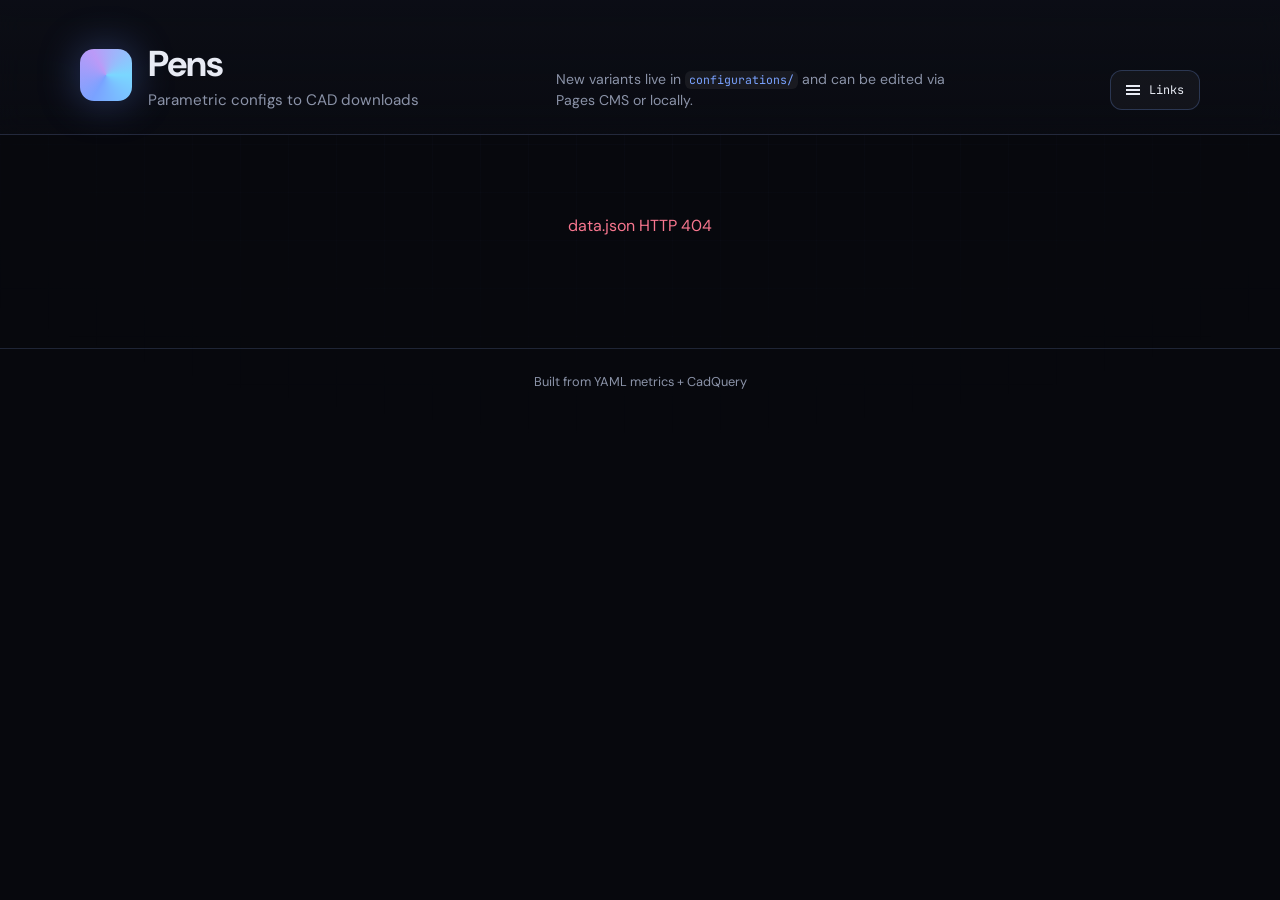
==== site/index.html @ 5d04ffdb "add links" ====
<!DOCTYPE html>
<html lang="en">
  <head>
    <meta charset="UTF-8" />
    <meta name="viewport" content="width=device-width, initial-scale=1" />
    <title>Pens Gallery</title>
    <link rel="preconnect" href="https://fonts.googleapis.com" />
    <link rel="preconnect" href="https://fonts.gstatic.com" crossorigin />
    <link
      href="https://fonts.googleapis.com/css2?family=DM+Sans:ital,opsz,wght@0,9..40,400;0,9..40,600;0,9..40,700;1,9..40,400&family=JetBrains+Mono:wght@400;500&display=swap"
      rel="stylesheet"
    />
    <link rel="stylesheet" href="./styles.css" />
  </head>
  <body>
    <div class="bg-grid" aria-hidden="true"></div>
    <header class="site-header">
      <div class="site-header__inner">
        <div class="brand">
          <span class="brand__mark" aria-hidden="true"></span>
          <div>
            <h1 class="brand__title">Pens</h1>
            <p class="brand__tag">Parametric configs to CAD downloads</p>
          </div>
        </div>
        <p class="site-header__hint">
          New variants live in <code>configurations/</code> and can be edited via Pages CMS or locally.
        </p>
        <details class="quick-links">
          <summary class="quick-links__toggle" aria-label="Open quick links">
            <span class="quick-links__icon" aria-hidden="true"></span>
            <span>Links</span>
          </summary>
          <nav class="quick-links__menu" aria-label="Quick links">
            <a
              class="quick-links__item"
              href="https://app.pagescms.org/jquintus/pens/"
              target="_blank"
              rel="noreferrer"
            >
              Admin
            </a>
            <a
              class="quick-links__item"
              href="https://github.com/jquintus/pens/actions"
              target="_blank"
              rel="noreferrer"
            >
              Actions
            </a>
          </nav>
        </details>
      </div>
    </header>

    <main class="main">
      <div id="loading" class="state state--loading">Loading gallery...</div>
      <div id="error" class="state state--error" hidden></div>
      <section id="grid" class="grid" hidden></section>
    </main>

    <div id="preview" class="preview" hidden>
      <button
        id="preview-dismiss"
        class="preview__backdrop"
        type="button"
        aria-label="Close preview"
      ></button>
      <section
        class="preview__panel"
        role="dialog"
        aria-modal="true"
        aria-labelledby="preview-title"
      >
        <div class="preview__header">
          <div>
            <p class="preview__eyebrow">Interactive preview</p>
            <h2 id="preview-title" class="preview__title"></h2>
            <p id="preview-meta" class="preview__meta"></p>
          </div>
          <button id="preview-close" class="preview__close" type="button">
            Close
          </button>
        </div>

        <div class="preview__layout">
          <div class="preview__viewer-shell">
            <div id="viewer" class="viewer" aria-live="polite"></div>
            <div id="viewer-status" class="viewer__status">Loading preview...</div>
          </div>

          <aside class="preview__sidebar">
            <p id="preview-description" class="preview__description"></p>
            <ul id="preview-metrics" class="metrics metrics--stack"></ul>
            <div id="preview-downloads" class="downloads downloads--stack"></div>
          </aside>
        </div>
      </section>
    </div>

    <footer class="site-footer">
      <span>Built from YAML metrics + CadQuery</span>
    </footer>

    <script src="./app.js" type="module"></script>
  </body>
</html>
---- site/styles.css ----
:root {
  color-scheme: dark;
  --bg0: #07080d;
  --bg1: #0e1018;
  --card: rgba(18, 22, 34, 0.72);
  --stroke: rgba(120, 140, 200, 0.22);
  --glow: rgba(99, 140, 255, 0.35);
  --text: #e8ebf4;
  --muted: #8b93a8;
  --accent: #7aa2ff;
  --accent2: #bb9af7;
  --radius: 18px;
  --font: "DM Sans", system-ui, sans-serif;
  --mono: "JetBrains Mono", ui-monospace, monospace;
}

*,
*::before,
*::after {
  box-sizing: border-box;
}

html,
body {
  margin: 0;
  min-height: 100%;
  font-family: var(--font);
  background: var(--bg0);
  color: var(--text);
}

body {
  position: relative;
  overflow-x: hidden;
}

body.is-modal-open {
  overflow: hidden;
}

.bg-grid {
  position: fixed;
  inset: 0;
  z-index: 0;
  background-image:
    linear-gradient(rgba(80, 100, 160, 0.06) 1px, transparent 1px),
    linear-gradient(90deg, rgba(80, 100, 160, 0.06) 1px, transparent 1px);
  background-size: 48px 48px;
  mask-image: radial-gradient(ellipse 80% 60% at 50% -10%, black, transparent);
  pointer-events: none;
}

.site-header,
.main,
.site-footer {
  position: relative;
  z-index: 1;
}

.site-header {
  padding: 2.5rem clamp(1.25rem, 4vw, 3rem) 1.5rem;
  border-bottom: 1px solid var(--stroke);
  backdrop-filter: blur(12px);
  background: linear-gradient(180deg, rgba(12, 14, 22, 0.92), rgba(12, 14, 22, 0.55));
}

.site-header__inner {
  max-width: 1120px;
  margin: 0 auto;
  display: flex;
  flex-wrap: wrap;
  align-items: flex-end;
  justify-content: space-between;
  gap: 1.5rem;
}

.brand {
  display: flex;
  gap: 1rem;
  align-items: center;
}

.brand__mark {
  width: 52px;
  height: 52px;
  border-radius: 14px;
  background: conic-gradient(from 210deg, var(--accent), var(--accent2), #7ad7ff, var(--accent));
  box-shadow: 0 0 40px var(--glow);
}

.brand__title {
  margin: 0;
  font-size: clamp(1.75rem, 3vw, 2.25rem);
  font-weight: 700;
  letter-spacing: -0.03em;
}

.brand__tag {
  margin: 0.2rem 0 0;
  color: var(--muted);
  font-size: 0.95rem;
}

.site-header__hint {
  margin: 0;
  max-width: 26rem;
  font-size: 0.88rem;
  color: var(--muted);
  line-height: 1.45;
}

.site-header__hint code {
  font-family: var(--mono);
  font-size: 0.82em;
  padding: 0.12em 0.35em;
  border-radius: 6px;
  background: rgba(255, 255, 255, 0.06);
  color: var(--accent);
}

.quick-links {
  position: relative;
}

.quick-links[open] {
  z-index: 3;
}

.quick-links__toggle {
  display: inline-flex;
  align-items: center;
  gap: 0.55rem;
  list-style: none;
  cursor: pointer;
  user-select: none;
  padding: 0.7rem 0.95rem;
  border-radius: 12px;
  border: 1px solid rgba(122, 162, 255, 0.24);
  background: rgba(255, 255, 255, 0.04);
  color: var(--text);
  font-family: var(--mono);
  font-size: 0.74rem;
}

.quick-links__toggle::-webkit-details-marker {
  display: none;
}

.quick-links__toggle:hover {
  border-color: rgba(122, 162, 255, 0.42);
  background: rgba(122, 162, 255, 0.1);
}

.quick-links__icon {
  position: relative;
  width: 14px;
  height: 10px;
  display: inline-block;
  border-top: 2px solid currentColor;
  border-bottom: 2px solid currentColor;
}

.quick-links__icon::before {
  content: "";
  position: absolute;
  inset: 2px 0;
  border-top: 2px solid currentColor;
}

.quick-links__menu {
  position: absolute;
  top: calc(100% + 0.55rem);
  right: 0;
  min-width: 12rem;
  display: grid;
  gap: 0.35rem;
  padding: 0.5rem;
  border-radius: 16px;
  border: 1px solid rgba(122, 162, 255, 0.2);
  background: rgba(10, 13, 22, 0.96);
  box-shadow: 0 18px 50px rgba(0, 0, 0, 0.35);
}

.quick-links__item {
  display: block;
  padding: 0.7rem 0.8rem;
  border-radius: 10px;
  color: var(--text);
  text-decoration: none;
  font-family: var(--mono);
  font-size: 0.74rem;
}

.quick-links__item:hover {
  background: rgba(122, 162, 255, 0.14);
}

.main {
  max-width: 1120px;
  margin: 0 auto;
  padding: 2rem clamp(1.25rem, 4vw, 3rem) 4rem;
}

.state {
  text-align: center;
  padding: 3rem 1rem;
  color: var(--muted);
}

.state--error {
  color: #f7768e;
}

.grid {
  display: grid;
  grid-template-columns: repeat(auto-fill, minmax(300px, 1fr));
  gap: 1.35rem;
}

.card {
  border-radius: var(--radius);
  border: 1px solid var(--stroke);
  background: var(--card);
  backdrop-filter: blur(10px);
  overflow: hidden;
  display: flex;
  flex-direction: column;
  transition:
    transform 0.2s ease,
    border-color 0.2s ease,
    box-shadow 0.25s ease;
}

.card:hover {
  transform: translateY(-3px);
  border-color: rgba(122, 162, 255, 0.45);
  box-shadow: 0 18px 50px rgba(0, 0, 0, 0.35), 0 0 0 1px rgba(122, 162, 255, 0.12);
}

.card__visual {
  aspect-ratio: 4 / 3;
  background: linear-gradient(145deg, rgba(30, 35, 55, 0.9), rgba(10, 12, 20, 0.95));
  position: relative;
}

.card__visual img {
  width: 100%;
  height: 100%;
  object-fit: cover;
  display: block;
}

.card__visual--empty {
  display: flex;
  align-items: center;
  justify-content: center;
  font-size: 0.85rem;
  color: var(--muted);
  font-family: var(--mono);
}

.card__preview-trigger {
  position: absolute;
  left: 0.85rem;
  right: 0.85rem;
  bottom: 0.85rem;
  display: inline-flex;
  justify-content: center;
  align-items: center;
  min-height: 2.35rem;
  border: 1px solid rgba(255, 255, 255, 0.12);
  border-radius: 12px;
  background: linear-gradient(180deg, rgba(9, 11, 18, 0.58), rgba(9, 11, 18, 0.78));
  backdrop-filter: blur(12px);
  color: var(--text);
  font-family: var(--mono);
  font-size: 0.72rem;
  cursor: pointer;
  transition:
    transform 0.15s ease,
    border-color 0.15s ease,
    background 0.15s ease;
}

.card__preview-trigger:hover {
  transform: translateY(-1px);
  border-color: rgba(122, 162, 255, 0.45);
  background: linear-gradient(180deg, rgba(16, 21, 36, 0.65), rgba(9, 11, 18, 0.84));
}

.card__preview-trigger:disabled {
  cursor: not-allowed;
  opacity: 0.7;
}

.card__body {
  padding: 1.1rem 1.25rem 1.25rem;
  display: flex;
  flex-direction: column;
  gap: 0.65rem;
  flex: 1;
}

.card__title {
  margin: 0;
  font-size: 1.15rem;
  font-weight: 600;
  letter-spacing: -0.02em;
}

.card__id {
  font-family: var(--mono);
  font-size: 0.75rem;
  color: var(--accent2);
  margin: 0;
}

.card__desc {
  margin: 0;
  font-size: 0.88rem;
  color: var(--muted);
  line-height: 1.45;
  flex: 1;
}

.metrics {
  display: flex;
  flex-wrap: wrap;
  gap: 0.35rem 0.5rem;
  margin: 0.25rem 0 0;
  padding: 0;
  list-style: none;
}

.metrics li {
  font-family: var(--mono);
  font-size: 0.68rem;
  padding: 0.2rem 0.45rem;
  border-radius: 6px;
  background: rgba(255, 255, 255, 0.05);
  color: #c8cfdd;
}

.metrics--stack {
  display: grid;
  gap: 0.45rem;
  margin-top: 1rem;
}

.metrics--stack li {
  font-size: 0.74rem;
  padding: 0.45rem 0.55rem;
}

.downloads {
  display: flex;
  flex-wrap: wrap;
  gap: 0.45rem;
  margin-top: 0.35rem;
}

.downloads--stack {
  margin-top: 1rem;
}

.btn {
  display: inline-flex;
  align-items: center;
  gap: 0.35rem;
  font-family: var(--mono);
  font-size: 0.72rem;
  font-weight: 500;
  text-decoration: none;
  padding: 0.45rem 0.65rem;
  border-radius: 10px;
  border: 1px solid rgba(122, 162, 255, 0.35);
  color: var(--text);
  background: rgba(122, 162, 255, 0.12);
  transition: background 0.15s ease;
}

.btn:hover {
  background: rgba(122, 162, 255, 0.22);
}

.btn--ghost {
  border-color: var(--stroke);
  background: rgba(255, 255, 255, 0.04);
  color: var(--muted);
}

.btn--ghost:hover {
  color: var(--text);
  background: rgba(255, 255, 255, 0.08);
}

.btn[disabled],
.btn[aria-disabled="true"] {
  opacity: 0.35;
  pointer-events: none;
}

.site-footer {
  padding: 1.5rem;
  text-align: center;
  font-size: 0.8rem;
  color: var(--muted);
  border-top: 1px solid var(--stroke);
}

.preview {
  position: fixed;
  inset: 0;
  z-index: 20;
  display: grid;
  place-items: center;
  padding: 1.2rem;
}

.preview[hidden] {
  display: none;
}

.preview__backdrop {
  position: absolute;
  inset: 0;
  border: 0;
  background: rgba(4, 6, 10, 0.76);
  backdrop-filter: blur(12px);
}

.preview__panel {
  position: relative;
  width: min(1180px, calc(100vw - 2.4rem));
  max-height: calc(100vh - 2.4rem);
  overflow: auto;
  border-radius: 24px;
  border: 1px solid rgba(122, 162, 255, 0.22);
  background:
    radial-gradient(circle at top left, rgba(122, 162, 255, 0.16), transparent 26%),
    linear-gradient(180deg, rgba(11, 14, 24, 0.98), rgba(8, 10, 18, 0.98));
  box-shadow: 0 36px 120px rgba(0, 0, 0, 0.55);
}

.preview__header {
  display: flex;
  align-items: flex-start;
  justify-content: space-between;
  gap: 1rem;
  padding: 1.35rem 1.35rem 0;
}

.preview__eyebrow {
  margin: 0 0 0.25rem;
  font-family: var(--mono);
  font-size: 0.72rem;
  letter-spacing: 0.08em;
  text-transform: uppercase;
  color: var(--accent);
}

.preview__title {
  margin: 0;
  font-size: clamp(1.2rem, 2vw, 1.7rem);
  letter-spacing: -0.03em;
}

.preview__meta {
  margin: 0.35rem 0 0;
  color: var(--muted);
  font-family: var(--mono);
  font-size: 0.78rem;
}

.preview__close {
  border: 1px solid var(--stroke);
  border-radius: 12px;
  padding: 0.7rem 0.9rem;
  background: rgba(255, 255, 255, 0.04);
  color: var(--text);
  font-family: var(--mono);
  cursor: pointer;
}

.preview__layout {
  display: grid;
  grid-template-columns: minmax(0, 1.9fr) minmax(280px, 0.95fr);
  gap: 1rem;
  padding: 1.1rem 1.35rem 1.35rem;
}

.preview__viewer-shell {
  position: relative;
  min-height: 520px;
  border-radius: 20px;
  overflow: hidden;
  border: 1px solid rgba(122, 162, 255, 0.16);
  background:
    radial-gradient(circle at 50% 20%, rgba(122, 162, 255, 0.2), transparent 36%),
    linear-gradient(180deg, #0c111d, #06080f);
}

.viewer {
  width: 100%;
  height: 100%;
  min-height: 520px;
}

.viewer canvas {
  width: 100%;
  height: 100%;
  display: block;
}

.viewer__status {
  position: absolute;
  inset: auto 1rem 1rem 1rem;
  padding: 0.7rem 0.85rem;
  border-radius: 12px;
  background: rgba(6, 8, 12, 0.72);
  border: 1px solid rgba(255, 255, 255, 0.08);
  color: var(--muted);
  font-family: var(--mono);
  font-size: 0.78rem;
}

.preview__sidebar {
  align-self: start;
  border-radius: 20px;
  border: 1px solid rgba(122, 162, 255, 0.12);
  background: rgba(255, 255, 255, 0.03);
  padding: 1rem;
}

.preview__description {
  margin: 0;
  color: #c8cfdd;
  line-height: 1.55;
  font-size: 0.95rem;
}

@media (max-width: 920px) {
  .preview {
    padding: 0.8rem;
  }

  .preview__panel {
    width: calc(100vw - 1.6rem);
    max-height: calc(100vh - 1.6rem);
  }

  .preview__layout {
    grid-template-columns: 1fr;
  }

  .preview__viewer-shell,
  .viewer {
    min-height: 360px;
  }
}

@media (max-width: 640px) {
  .site-header__inner {
    align-items: stretch;
  }

  .quick-links {
    justify-self: flex-start;
  }

  .quick-links__menu {
    left: 0;
    right: auto;
  }

  .preview__header {
    flex-direction: column;
    align-items: stretch;
  }

  .preview__close {
    align-self: flex-start;
  }
}
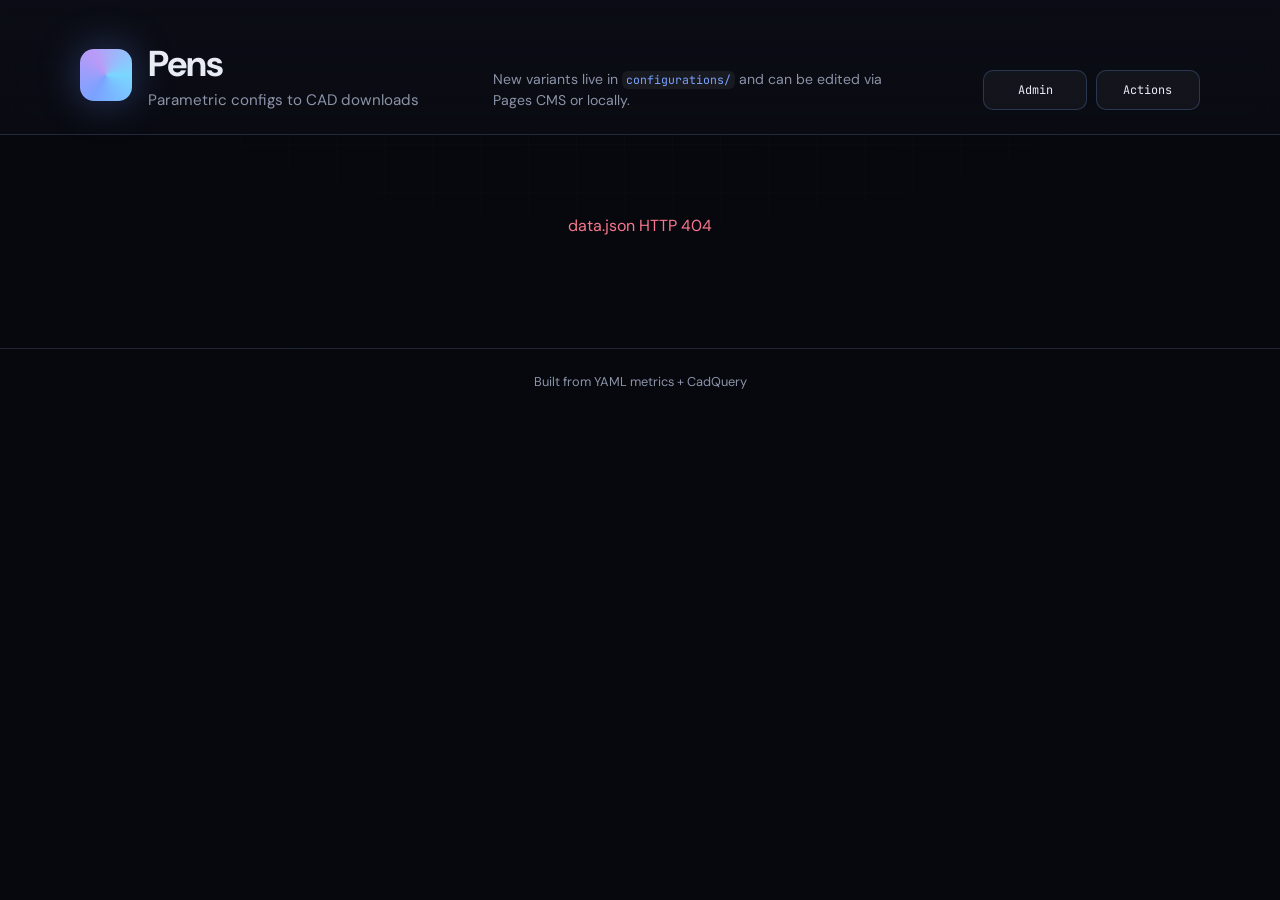
==== commit ddc5b88f: "fix admin links" ====
--- a/site/index.html
+++ b/site/index.html
@@ -26,30 +26,24 @@
         <p class="site-header__hint">
           New variants live in <code>configurations/</code> and can be edited via Pages CMS or locally.
         </p>
-        <details class="quick-links">
-          <summary class="quick-links__toggle" aria-label="Open quick links">
-            <span class="quick-links__icon" aria-hidden="true"></span>
-            <span>Links</span>
-          </summary>
-          <nav class="quick-links__menu" aria-label="Quick links">
-            <a
-              class="quick-links__item"
-              href="https://app.pagescms.org/jquintus/pens/"
-              target="_blank"
-              rel="noreferrer"
-            >
-              Admin
-            </a>
-            <a
-              class="quick-links__item"
-              href="https://github.com/jquintus/pens/actions"
-              target="_blank"
-              rel="noreferrer"
-            >
-              Actions
-            </a>
-          </nav>
-        </details>
+        <nav class="quick-links" aria-label="Quick links">
+          <a
+            class="quick-links__item"
+            href="https://app.pagescms.org/jquintus/pens/"
+            target="_blank"
+            rel="noreferrer"
+          >
+            Admin
+          </a>
+          <a
+            class="quick-links__item"
+            href="https://github.com/jquintus/pens/actions"
+            target="_blank"
+            rel="noreferrer"
+          >
+            Actions
+          </a>
+        </nav>
       </div>
     </header>
 
@@ -91,6 +85,7 @@
 
           <aside class="preview__sidebar">
             <p id="preview-description" class="preview__description"></p>
+            <div id="preview-images" class="preview-images" hidden></div>
             <ul id="preview-metrics" class="metrics metrics--stack"></ul>
             <div id="preview-downloads" class="downloads downloads--stack"></div>
           </aside>
--- a/site/styles.css
+++ b/site/styles.css
@@ -119,79 +119,29 @@
 }
 
 .quick-links {
-  position: relative;
-}
-
-.quick-links[open] {
-  z-index: 3;
-}
-
-.quick-links__toggle {
+  display: flex;
+  flex-wrap: wrap;
+  gap: 0.55rem;
+  align-items: center;
+}
+
+.quick-links__item {
   display: inline-flex;
   align-items: center;
-  gap: 0.55rem;
-  list-style: none;
-  cursor: pointer;
-  user-select: none;
-  padding: 0.7rem 0.95rem;
-  border-radius: 12px;
+  justify-content: center;
+  padding: 0.7rem 0.8rem;
+  border-radius: 10px;
   border: 1px solid rgba(122, 162, 255, 0.24);
   background: rgba(255, 255, 255, 0.04);
   color: var(--text);
+  text-decoration: none;
   font-family: var(--mono);
   font-size: 0.74rem;
-}
-
-.quick-links__toggle::-webkit-details-marker {
-  display: none;
-}
-
-.quick-links__toggle:hover {
+  min-width: 6.5rem;
+}
+
+.quick-links__item:hover {
   border-color: rgba(122, 162, 255, 0.42);
-  background: rgba(122, 162, 255, 0.1);
-}
-
-.quick-links__icon {
-  position: relative;
-  width: 14px;
-  height: 10px;
-  display: inline-block;
-  border-top: 2px solid currentColor;
-  border-bottom: 2px solid currentColor;
-}
-
-.quick-links__icon::before {
-  content: "";
-  position: absolute;
-  inset: 2px 0;
-  border-top: 2px solid currentColor;
-}
-
-.quick-links__menu {
-  position: absolute;
-  top: calc(100% + 0.55rem);
-  right: 0;
-  min-width: 12rem;
-  display: grid;
-  gap: 0.35rem;
-  padding: 0.5rem;
-  border-radius: 16px;
-  border: 1px solid rgba(122, 162, 255, 0.2);
-  background: rgba(10, 13, 22, 0.96);
-  box-shadow: 0 18px 50px rgba(0, 0, 0, 0.35);
-}
-
-.quick-links__item {
-  display: block;
-  padding: 0.7rem 0.8rem;
-  border-radius: 10px;
-  color: var(--text);
-  text-decoration: none;
-  font-family: var(--mono);
-  font-size: 0.74rem;
-}
-
-.quick-links__item:hover {
   background: rgba(122, 162, 255, 0.14);
 }
 
@@ -539,6 +489,35 @@
   font-size: 0.95rem;
 }
 
+.preview-images {
+  display: grid;
+  grid-template-columns: repeat(2, minmax(0, 1fr));
+  gap: 0.55rem;
+  margin-top: 1rem;
+}
+
+.preview-images[hidden] {
+  display: none;
+}
+
+.preview-images__item {
+  display: block;
+  aspect-ratio: 4 / 3;
+  overflow: hidden;
+  border-radius: 14px;
+  border: 1px solid rgba(122, 162, 255, 0.12);
+  background:
+    radial-gradient(circle at top, rgba(122, 162, 255, 0.16), transparent 45%),
+    rgba(255, 255, 255, 0.03);
+}
+
+.preview-images__item img {
+  width: 100%;
+  height: 100%;
+  object-fit: cover;
+  display: block;
+}
+
 @media (max-width: 920px) {
   .preview {
     padding: 0.8rem;
@@ -565,12 +544,7 @@
   }
 
   .quick-links {
-    justify-self: flex-start;
-  }
-
-  .quick-links__menu {
-    left: 0;
-    right: auto;
+    align-self: flex-start;
   }
 
   .preview__header {
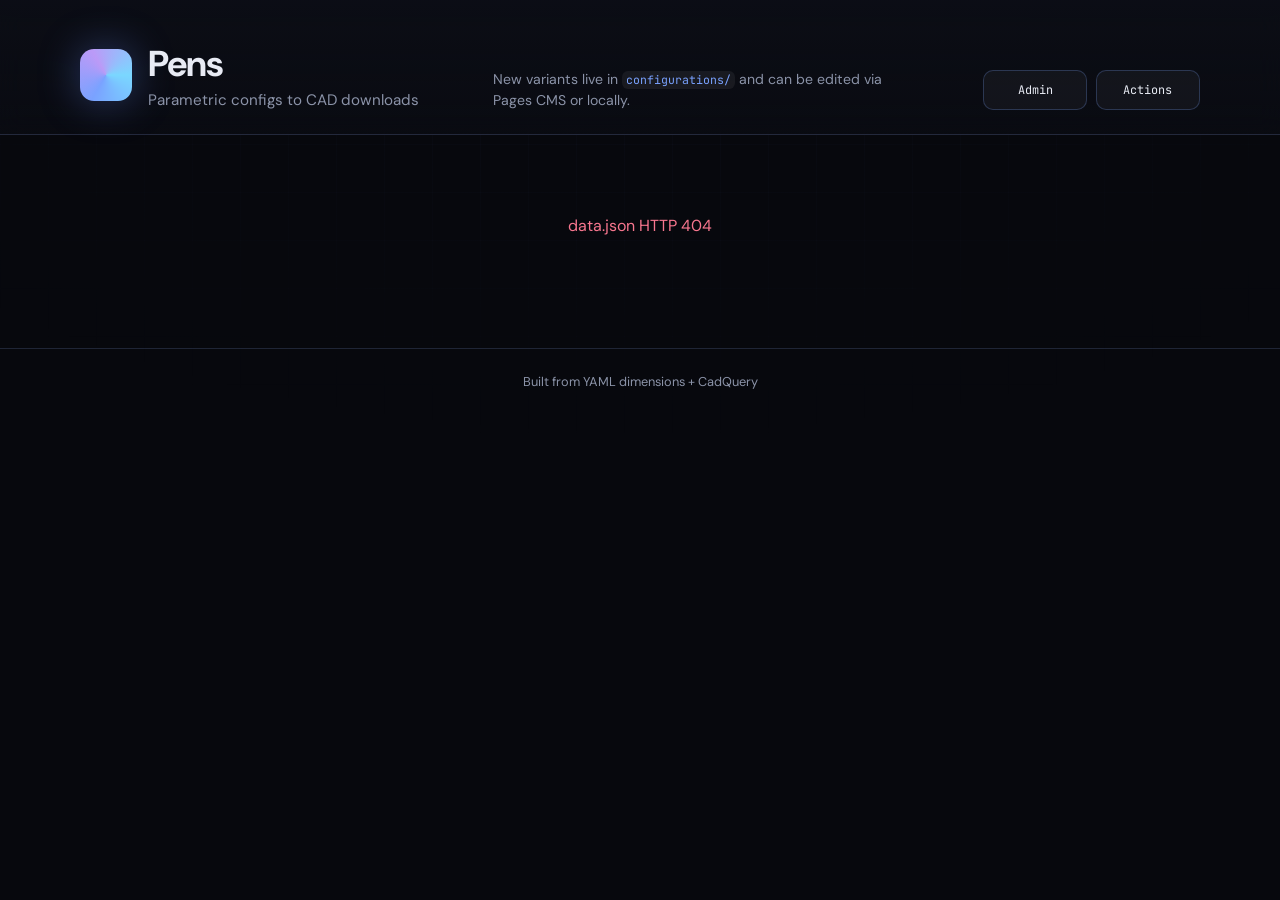
==== commit 5852abb3: "Fix the model" ====
--- a/site/index.html
+++ b/site/index.html
@@ -86,7 +86,7 @@
           <aside class="preview__sidebar">
             <p id="preview-description" class="preview__description"></p>
             <div id="preview-images" class="preview-images" hidden></div>
-            <ul id="preview-metrics" class="metrics metrics--stack"></ul>
+            <ul id="preview-dimensions" class="metrics metrics--stack"></ul>
             <div id="preview-downloads" class="downloads downloads--stack"></div>
           </aside>
         </div>
@@ -94,7 +94,7 @@
     </div>
 
     <footer class="site-footer">
-      <span>Built from YAML metrics + CadQuery</span>
+      <span>Built from YAML dimensions + CadQuery</span>
     </footer>
 
     <script src="./app.js" type="module"></script>
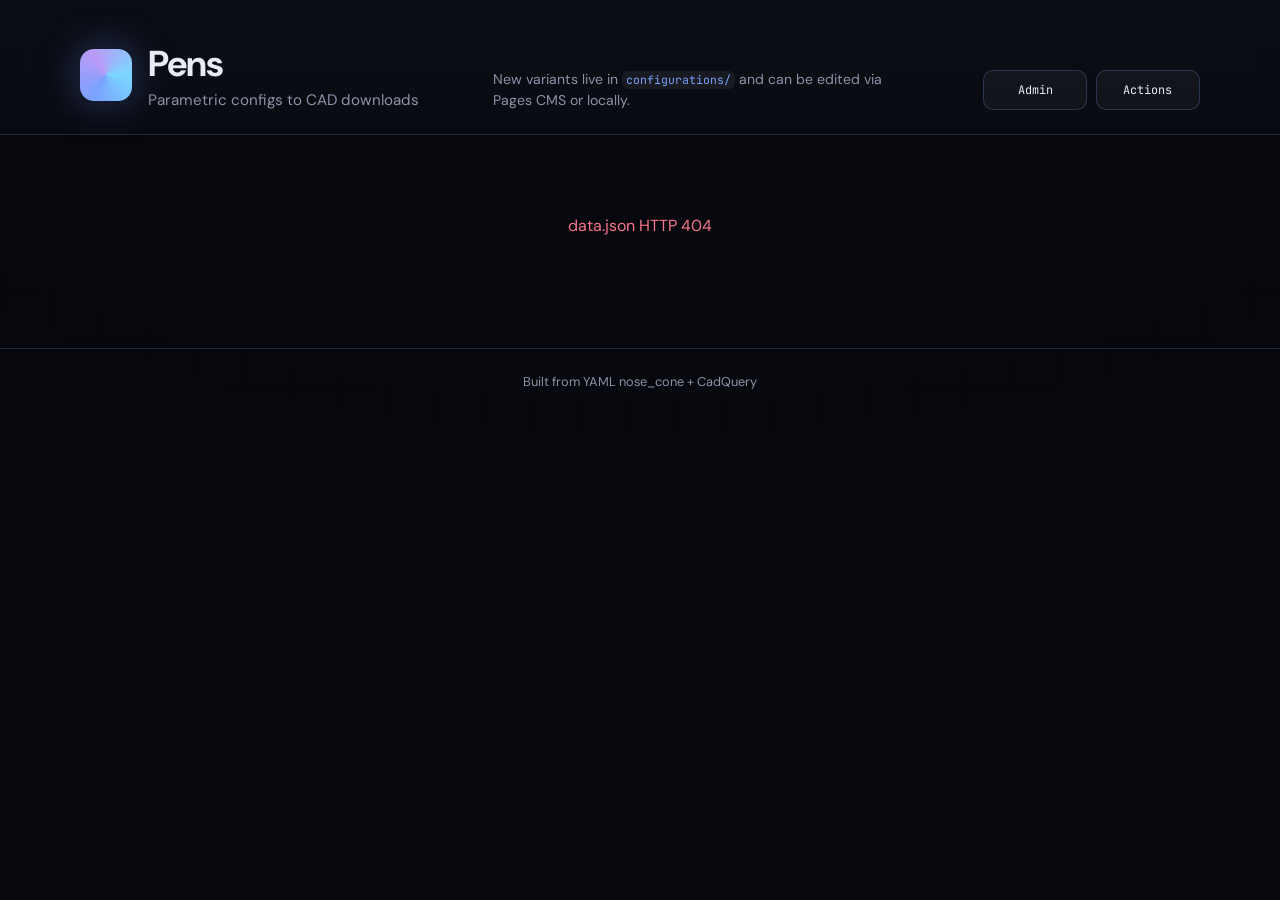
==== commit abc4ee66: "Fix naming" ====
--- a/site/index.html
+++ b/site/index.html
@@ -86,7 +86,7 @@
           <aside class="preview__sidebar">
             <p id="preview-description" class="preview__description"></p>
             <div id="preview-images" class="preview-images" hidden></div>
-            <ul id="preview-dimensions" class="metrics metrics--stack"></ul>
+            <ul id="preview-nose-cone" class="metrics metrics--stack"></ul>
             <div id="preview-downloads" class="downloads downloads--stack"></div>
           </aside>
         </div>
@@ -94,7 +94,7 @@
     </div>
 
     <footer class="site-footer">
-      <span>Built from YAML dimensions + CadQuery</span>
+      <span>Built from YAML nose_cone + CadQuery</span>
     </footer>
 
     <script src="./app.js" type="module"></script>
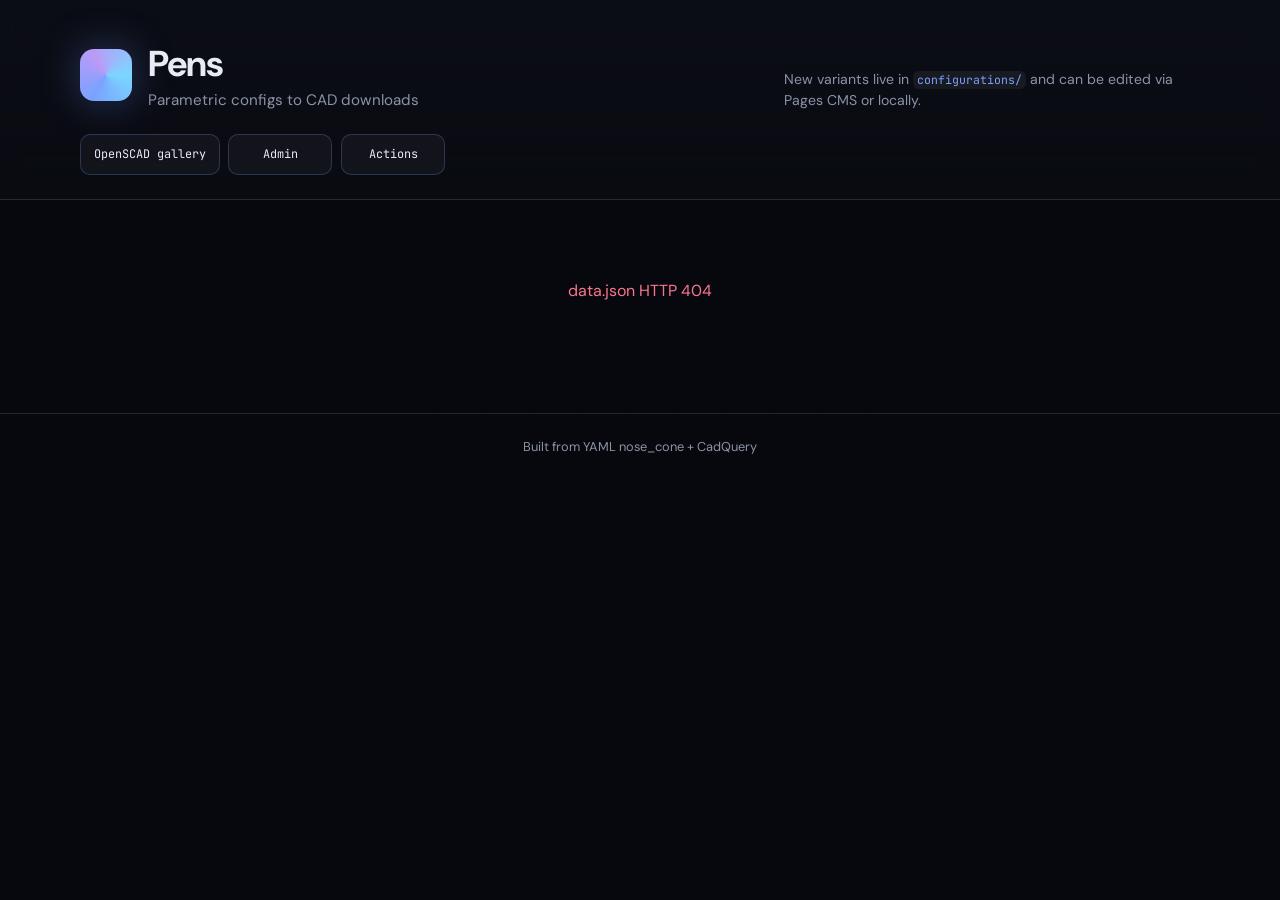
==== commit 24009676: "feat: add parallel OpenSCAD models and gallery" ====
--- a/site/index.html
+++ b/site/index.html
@@ -27,6 +27,7 @@
           New variants live in <code>configurations/</code> and can be edited via Pages CMS or locally.
         </p>
         <nav class="quick-links" aria-label="Quick links">
+          <a class="quick-links__item" href="./openscad/">OpenSCAD gallery</a>
           <a
             class="quick-links__item"
             href="https://app.pagescms.org/jquintus/pens/"
@@ -53,46 +54,6 @@
       <section id="grid" class="grid" hidden></section>
     </main>
 
-    <div id="preview" class="preview" hidden>
-      <button
-        id="preview-dismiss"
-        class="preview__backdrop"
-        type="button"
-        aria-label="Close preview"
-      ></button>
-      <section
-        class="preview__panel"
-        role="dialog"
-        aria-modal="true"
-        aria-labelledby="preview-title"
-      >
-        <div class="preview__header">
-          <div>
-            <p class="preview__eyebrow">Interactive preview</p>
-            <h2 id="preview-title" class="preview__title"></h2>
-            <p id="preview-meta" class="preview__meta"></p>
-          </div>
-          <button id="preview-close" class="preview__close" type="button">
-            Close
-          </button>
-        </div>
-
-        <div class="preview__layout">
-          <div class="preview__viewer-shell">
-            <div id="viewer" class="viewer" aria-live="polite"></div>
-            <div id="viewer-status" class="viewer__status">Loading preview...</div>
-          </div>
-
-          <aside class="preview__sidebar">
-            <p id="preview-description" class="preview__description"></p>
-            <div id="preview-images" class="preview-images" hidden></div>
-            <ul id="preview-nose-cone" class="metrics metrics--stack"></ul>
-            <div id="preview-downloads" class="downloads downloads--stack"></div>
-          </aside>
-        </div>
-      </section>
-    </div>
-
     <footer class="site-footer">
       <span>Built from YAML nose_cone + CadQuery</span>
     </footer>
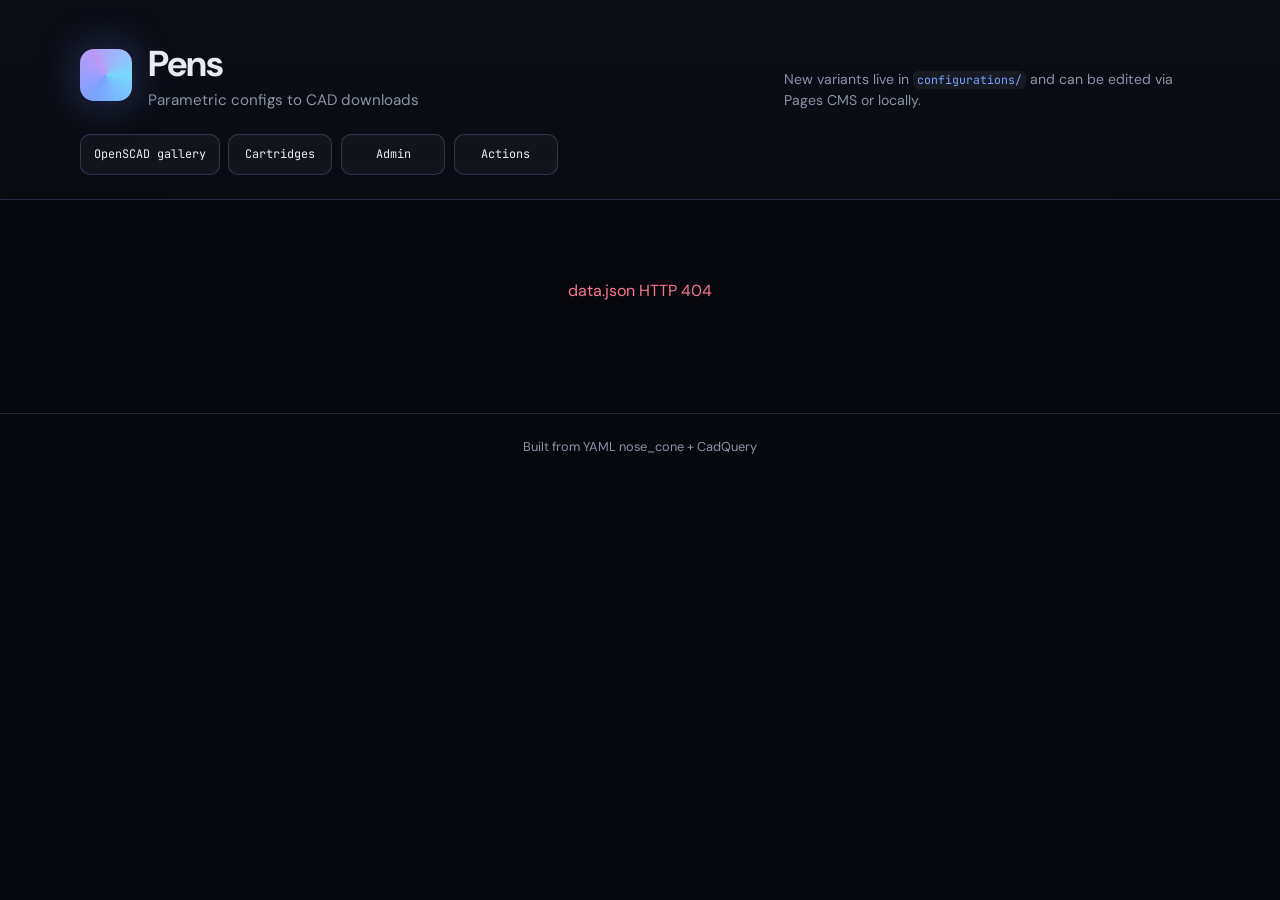
==== commit 27de871c: "Add browse-first cartridge catalog and fix CMS links" ====
--- a/site/index.html
+++ b/site/index.html
@@ -28,9 +28,10 @@
         </p>
         <nav class="quick-links" aria-label="Quick links">
           <a class="quick-links__item" href="./openscad/">OpenSCAD gallery</a>
+          <a class="quick-links__item" href="./openscad/cartridges.html">Cartridges</a>
           <a
             class="quick-links__item"
-            href="https://app.pagescms.org/jquintus/pens/"
+            href="https://app.pagescms.org/jquintus/pens/main/collection/configurations"
             target="_blank"
             rel="noreferrer"
           >
